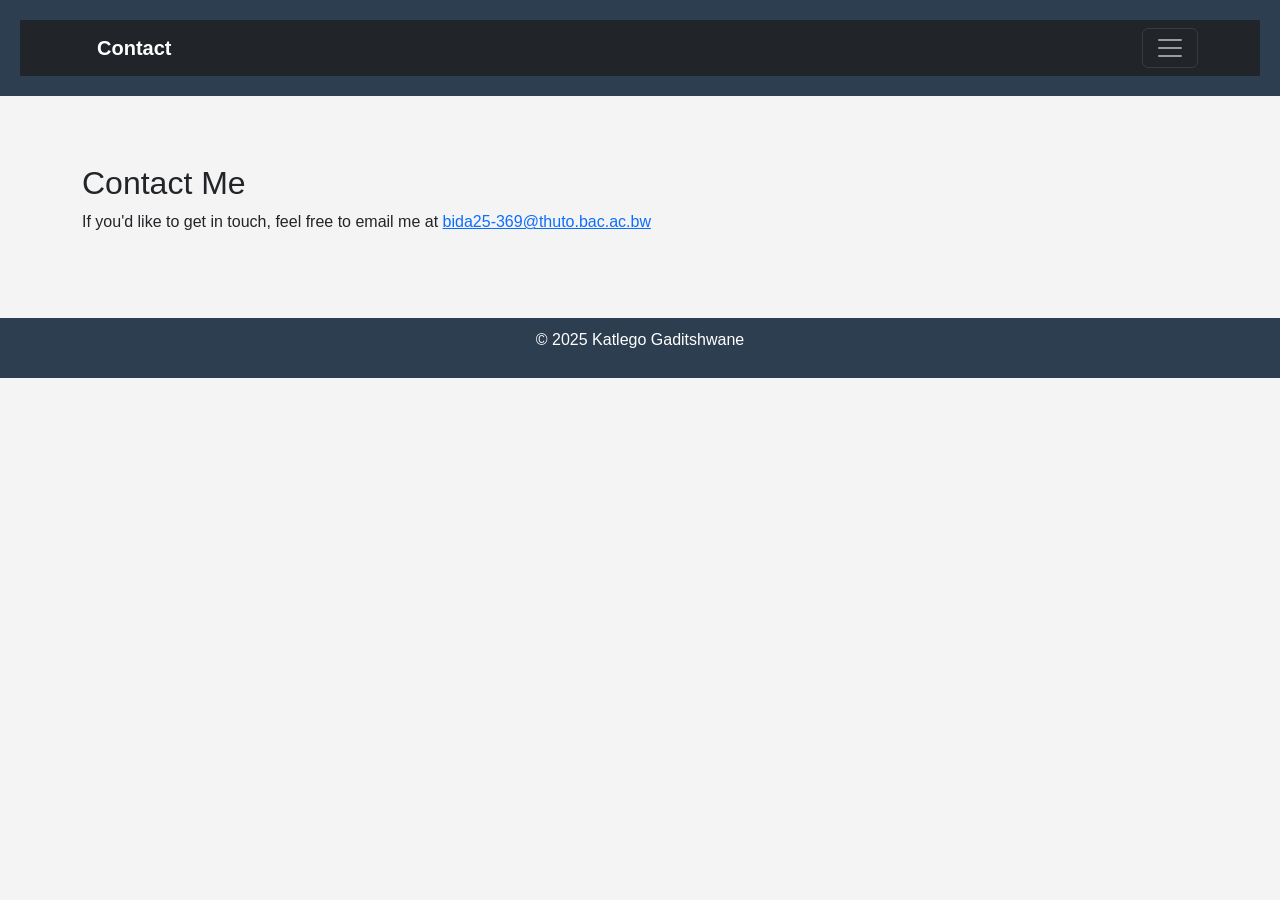
==== contact.html @ 4916e963 "Add files via upload" ====
<!DOCTYPE html>
<html lang="en">

<head>

    <meta charset="UTF-8">
    <meta name="viewpoint" content="width=device width, initial-scale=1.0">
    <title>Contact</title>
    <link href="https://cdn.jsdelivr.net/npm/bootstrap@5.3.0/dist/css/bootstrap.min.css" rel="stylesheet">
     <link rel="stylesheet" href="style.css">

</head>

<body>

     <!--Header Section-->
    <header>

        <nav class="navbar navbar-expand-Ig navbar-dark bg-dark">

            <div class="container">

                <a class="navbar-brand" href="contact.html">Contact</a>

                <button class="navbar-toggler" type="button" data-bs-toggle="collapse" data-bs-target="#navbarNav">
                    
                    <span class="navbar-toggler-icon"></span>

                </button>
                
                <div class="collapse navbar-collapse" id="navbarNav">

                    <ul class="navbar-nav">

                        <li class="nav-item">

                            <a class="nav-link" href="index.html">Home</a>
                        </li>

                        <li class="nav-item">

                            <a class="nav-link" href="product.html">Products</a>
                        </li>

                        <li class="nav-item">

                            <a class="nav-link" href="about.html">About Us</a>
                        </li>

                        <li class="nav-item">

                            <a class="nav-link" href="contact.html">Contact</a>
                        </li>
                    </ul>

                </div>
            </div>
        </nav>
    </header>


    <main class="container my-5">

        <h2>Contact Me</h2>

        <p>If you'd like to get in touch, feel free to email me at <a href="bida25-369@thuto.bac.ac.bw">bida25-369@thuto.bac.ac.bw</a></p>

    </main>


    <footer>

        <p>&copy; 2025 Katlego Gaditshwane</p>

    </footer>
    <!--Bootstrap JS and dependencies-->
    <script src="https://cdn.jsdelivr.net/npm/@popperjs/core@2.11.6/dist/umd/popper.min.js"></script>
    <script src="https://cdn.jsdelivr.net/npm/bootstrap@5.3.0/dist/js/bootstrap.min.js"></script>
    
</body>
</html>
---- style.css ----
/* Reset default browser spacing */
body {
    margin: 0;
    font-family: Arial, sans-serif;
    background-color: #f4f4f4; 
}

/* Header */
header {
    background-color: #2c3e50;
    color: white;
    padding: 20px;
    text-align: center;
}

/* Navigation */
nav {
    background-color: #34495e;
    padding: 10px;
    text-align: center;
}

nav a {
    color: white;
    text-decoration: none;
    margin: 0 15px;
    font-weight: bold;
}

nav a:hover {
    text-decoration: underline;
}

/* Main content */
main {
    padding: 20px;
}

/* Section */
section {
    background-color: white;
    padding: 15px;
    margin-bottom: 20px;
    border-radius: 5px;
}

/* Products */
product {
    border: 1px solid #ccc;
    padding: 10px;
    margin-top: 10px;
    border-radius: 5px;
}

/* Footer */
footer {
    background-color: #2c3e50;
    color: white;
    text-align: center;
    padding: 10px;
}
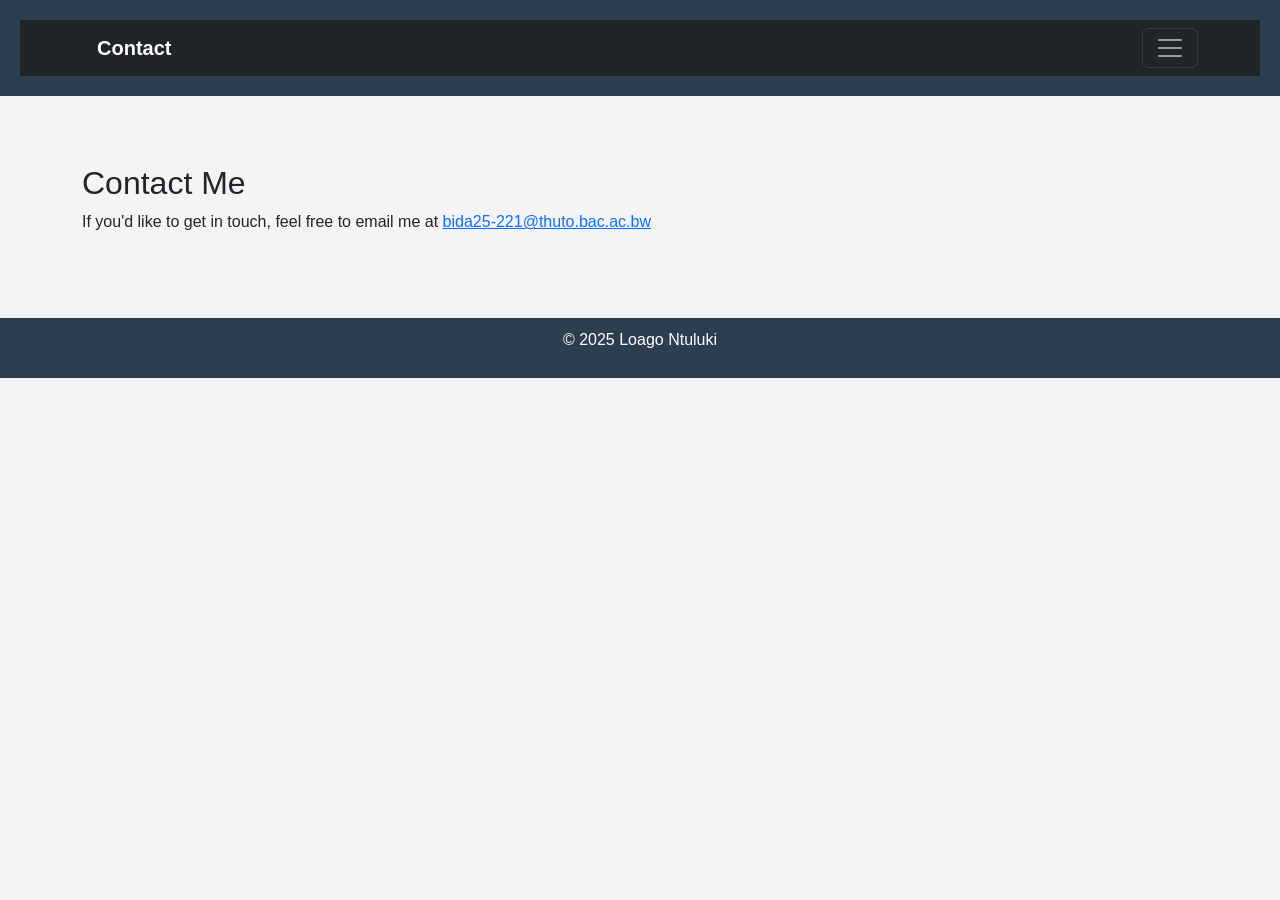
==== commit 6ad71697: "Add files via upload" ====
--- a/contact.html
+++ b/contact.html
@@ -63,14 +63,14 @@
 
         <h2>Contact Me</h2>
 
-        <p>If you'd like to get in touch, feel free to email me at <a href="bida25-369@thuto.bac.ac.bw">bida25-369@thuto.bac.ac.bw</a></p>
+        <p>If you'd like to get in touch, feel free to email me at <a href="bida25-221@thuto.bac.ac.bw">bida25-221@thuto.bac.ac.bw</a></p>
 
     </main>
 
 
     <footer>
 
-        <p>&copy; 2025 Katlego Gaditshwane</p>
+        <p>&copy; 2025 Loago Ntuluki</p>
 
     </footer>
     <!--Bootstrap JS and dependencies-->
